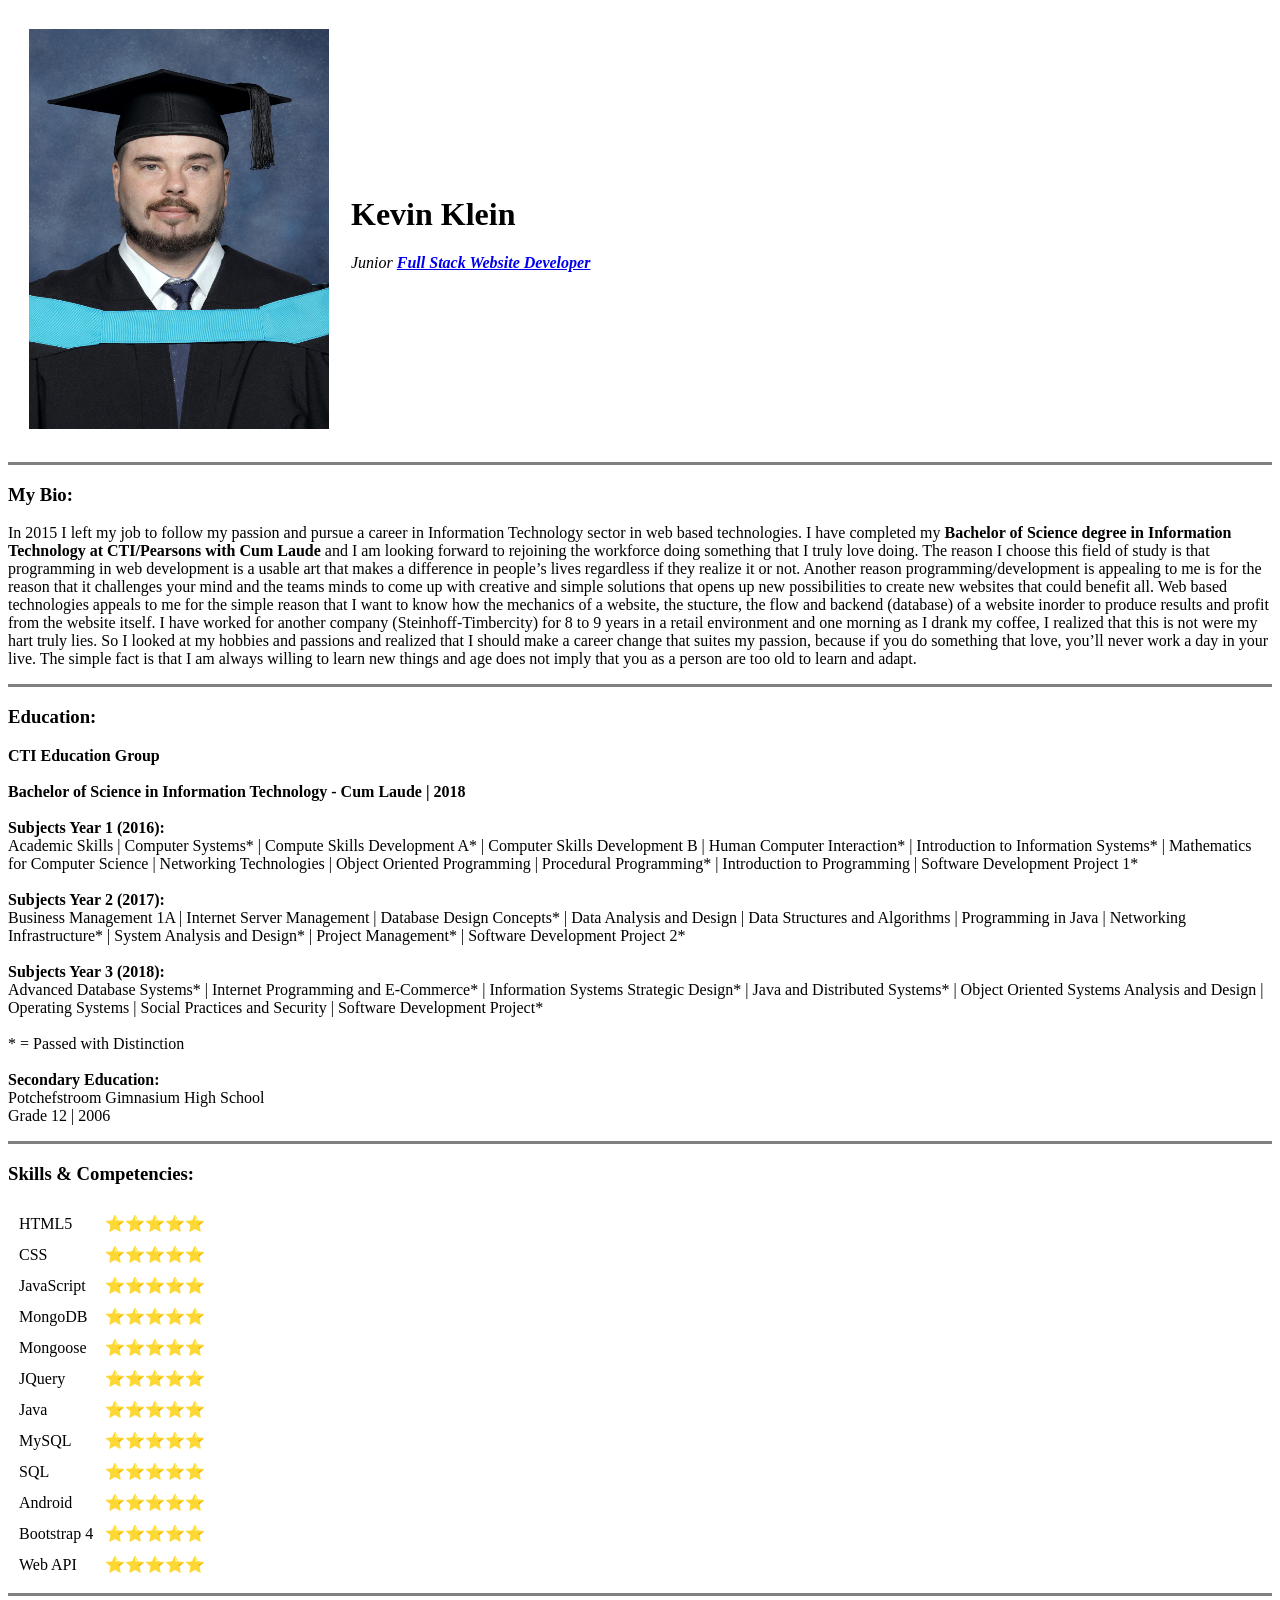
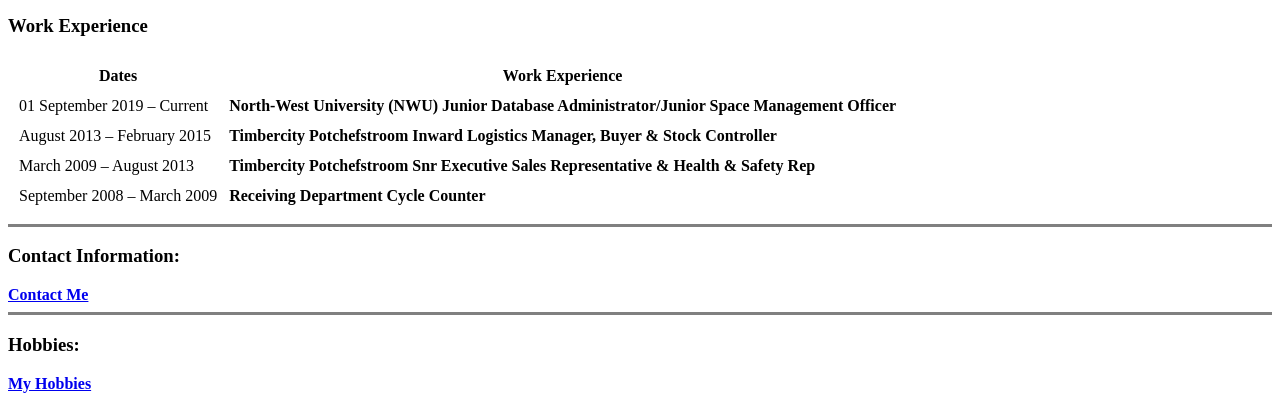
==== index.html @ d122f082 "Add files via upload" ====
<!DOCTYPE html> <!-- Renders the file as a HTML5 doc type -->
<html lang="en" dir="ltr">
<!-- Everything between the open and closing tags are HTML based -->

<head>
  <!-- Holds info about the webpage & tells the browser how to handle the page -->
  <meta charset="utf-8">
  <!--(Standard encoding/Universal)Extra meta data, all of the text are encoded in the utf-8 charaters list/system -->
  <title>Kevin's Personal Site</title>
</head>

<body>
  <table cellspacing="20">
    <tr>
      <td><img src="Image/Kevin.jpg" width="300" height="400" alt="Kevin Klein's Profile Picture"> <!-- this is to upload a image and resize the image -->
      </td>
      <td>
        <h1>Kevin Klein</h1> <!-- heading for on page display -->
        <p><em>Junior <Strong><a href="https://www.linkedin.com/in/kevin-klein-a46459107/">Full Stack Website Developer</a></Strong></em></p>
      </td>
    </tr>
  </table>

  <!-- <></p> is a paragraph tag to insert text and
       to make text italizied is a tag <em></em> within the paragph tag, <Strong></Strong> is used to make text bold and important -->
  <hr size="3" noshade> <!-- horizontal line with attributes -->
  <h3><strong>My Bio:</strong></h3>
  <p> In 2015 I left my job to follow my passion and pursue a career in Information Technology sector in web based technologies. I have completed my <Strong>Bachelor of Science degree in Information Technology at CTI/Pearsons with Cum Laude</strong>
    and I am looking forward to rejoining the workforce doing something that I truly love doing. The reason I choose this field of study is that programming in web development is a usable art that makes a difference in people’s lives regardless if
    they realize it or not. Another reason programming/development is appealing to me is for the reason that it challenges your mind and the teams minds to come up with creative and simple solutions that opens up new possibilities to create new
    websites that could benefit all. Web based technologies appeals to me for the simple reason that I want to know how the mechanics of a website, the stucture, the flow and backend (database) of a website inorder to produce results and profit from
    the website itself. I have worked for another company (Steinhoff-Timbercity) for 8 to 9 years in a retail environment and one morning as I drank my coffee, I realized that this is not were my hart truly lies. So I looked at my hobbies and
    passions and realized that I should make a career change that suites my passion, because if you do something that love, you’ll never work a day in your live. The simple fact is that I am always willing to learn new things and age does not imply
    that you as a person are too old to learn and adapt.</p>
  <hr size="3" noshade> <!-- horizontal line with attributes -->
  <h3>Education:</h3>
  <p> <Strong>CTI Education Group</strong><br>
    <br><Strong>Bachelor of Science in Information Technology - Cum Laude | 2018</Strong><br>

    <br><strong>Subjects Year 1 (2016):</strong>
    <br>Academic Skills | Computer Systems* | Compute Skills Development A* | Computer Skills Development B | Human Computer Interaction* | Introduction to Information Systems* | Mathematics for Computer Science | Networking Technologies | Object
    Oriented Programming | Procedural Programming* | Introduction to Programming | Software Development Project 1*
    <br>
    <br><strong>Subjects Year 2 (2017):</strong>
    <br>Business Management 1A | Internet Server Management | Database Design Concepts* | Data Analysis and Design | Data Structures and Algorithms | Programming in Java | Networking Infrastructure* | System Analysis and Design* | Project Management*
    | Software Development Project 2*
    <br>
    <br><strong>Subjects Year 3 (2018):</strong>
    <br>Advanced Database Systems* | Internet Programming and E-Commerce* | Information Systems Strategic Design* | Java and Distributed Systems* | Object Oriented Systems Analysis and Design | Operating Systems | Social Practices and Security |
    Software Development Project*
    <br>
    <br>* = Passed with Distinction<br><br>
    <strong>Secondary Education:</strong>
    <br>
    Potchefstroom Gimnasium High School<br>
    Grade 12 | 2006<br>
  </p>
  <hr size="3" noshade>
  <h3><strong>Skills & Competencies:</strong></h3>
<table cellspacing="10">
  <tr>
    <td>HTML5</td>
    <td>⭐⭐⭐⭐⭐</td>
  </tr>
  <tr>
    <td>CSS</td>
    <td>⭐⭐⭐⭐⭐</td>
  </tr>
  <tr>
    <td>JavaScript</td>
    <td>⭐⭐⭐⭐⭐</td>
  </tr>
  <tr>
    <td>MongoDB</td>
    <td>⭐⭐⭐⭐⭐</td>
  </tr>
  <tr>
    <td>Mongoose</td>
    <td>⭐⭐⭐⭐⭐</td>
  </tr>
  <tr>
    <td>JQuery</td>
    <td>⭐⭐⭐⭐⭐</td>
  </tr>
  <tr>
    <td>Java</td>
    <td>⭐⭐⭐⭐⭐</td>
  </tr>
  <tr>
    <td>MySQL</td>
    <td>⭐⭐⭐⭐⭐</td>
  </tr>
  <tr>
    <td>SQL</td>
    <td>⭐⭐⭐⭐⭐</td>
    <tr>
      <td>Android</td>
      <td>⭐⭐⭐⭐⭐</td>
    </tr>
    <tr>
      <td>Bootstrap 4</td>
      <td>⭐⭐⭐⭐⭐</td>
    </tr>
    <tr>
      <td>Web API</td>
      <td>⭐⭐⭐⭐⭐</td>
    </tr>
  </tr>
</table>
  <!--<ul>
    Unordered list
    <li>Solid knowledge of object-oriented concepts and expertise in Java, MySQL, HTML5, CSS, Javascript & Android</li>
    <li>Design innovation.</li>
    <li>Full stack web developer.</li>
    <li>In-depth information of software development life-cycle as well as Waterfall/Agile models used for developing quality applications within limited time.</li>
    <li>Possess excellent analytical thinking, decision-making, and problem-solving skill.</li>
    <li>Team player having exceptional organizational and strong written/verbal communication skills.</li>
    <li>Ability to identify and solve complex problems.</li>
    <li>Capable of understanding client's business requirements and translating them into code as well as ability to assist with testing procedures by writing appropriate scripts.</li>
    <li>Expertise in performing troubleshooting and debugging of assigned program modules to detect, identify, and remove errors/faults for proper execution.</li>
    <li>Ability to write code for additional functional specifications in existing product as requested by clients.</li>
    <li>Ability to continually bring fresh ideas to the table.</li>
    <li>Versatile, flexible and enjoys a fast passed environment.</li>
    <li>Naturally curious and a lifelong learner.</li>
    <li>Strong analytical skills.</li>
  </ul> -->
  <hr size="3" noshade>
  <h3><strong>Work Experience</strong></h3>
  <table cellspacing="10">
    <!-- This is to create a table, <tr></tr> is a table row and <td></td> is the table cell/>colom -->
    <thead>
      <!-- Table Header-->
      <tr>
        <!-- Table Row-->
        <th><strong>Dates</strong></strong></th> <!-- Table Cell-->
        <th><strong>Work Experience</strong></th>
      </tr>
    </thead>
    <tbody>
      <!-- Table Body-->
      <tr>
        <td>01 September 2019 – Current</td>
        <td><strong>North-West University (NWU) Junior Database Administrator/Junior Space Management Officer</strong></td>
      <tr>
        <td>August 2013 – February 2015</td>
        <td> <strong>Timbercity Potchefstroom Inward Logistics Manager, Buyer & Stock Controller</strong></td>
      </tr>
      <tr>
        <td>March 2009 – August 2013</td>
        <td><strong>Timbercity Potchefstroom Snr Executive Sales Representative & Health & Safety Rep</strong></td>
      </tr>
      <tr>
        <td>September 2008 – March 2009</td>
        <td><strong>Receiving Department Cycle Counter</strong></td>
      </tr>
    </tbody>
    <tfoot>
      <!-- Table footer-->

    </tfoot>

  </table>
  <!--<p>
    Ensure that organizational data is secure.
    Back-up and restore data to prevent data loss.
    Identify user needs to create and administer databases.
    Ensure that the database operates efficiently and without error.
    Make and test modifications to the database structure when needed.
    Maintain the database and update permissions.
    Merge old databases into new ones.
    Drafting reports and making written recommendations.
    Helping businesses to relocate to new offices and to make decisions about leasing.
    Ensuring that facilities meet government regulations and environmental, health and security standards.
    Allocating and managing space between buildings.
    Ensuring that basic facilities, such as water and heating, are well-maintained.
  </p> -->

  </ul>
  <hr size="3" noshade>
  <h3><strong>Contact Information:<strong></h>
  </h3> <!-- Anchor tag with href to link to my internal contact page for contact info-->
  <a href="Contact_Info.html">Contact Me</a>
  <hr size="3" noshade>
  <h3><strong>Hobbies:</strong></h3> <!-- Anchor tag with href to link to my internal hobbie page for hobbie info-->
  <!-- <ol> Ordered list
    <li><a href="https://www.w3schools.com/">Coding</a></li>  'Anchor Tag and href for the link to a page of intrest, put text for link between link copy end end anchor point and'
    <li><a href="https://www.udemy.com/courses/search/?q=full%20stack%20web%20development&src=sac&kw=web">Research</a></li>
    <li><a href="https://www.formula1.com/">Motorsport</a></li>
    <li><a href="https://www.pearsoninstitute.africa/program/bachelor-of-science-in-information-technology/?populate_program=bachelor-of-science-in-information-technology-software-engineering">Learning</a></li>
  </ol> -->
  <a href="hobbies.html">My Hobbies</a>
</body>

</html>
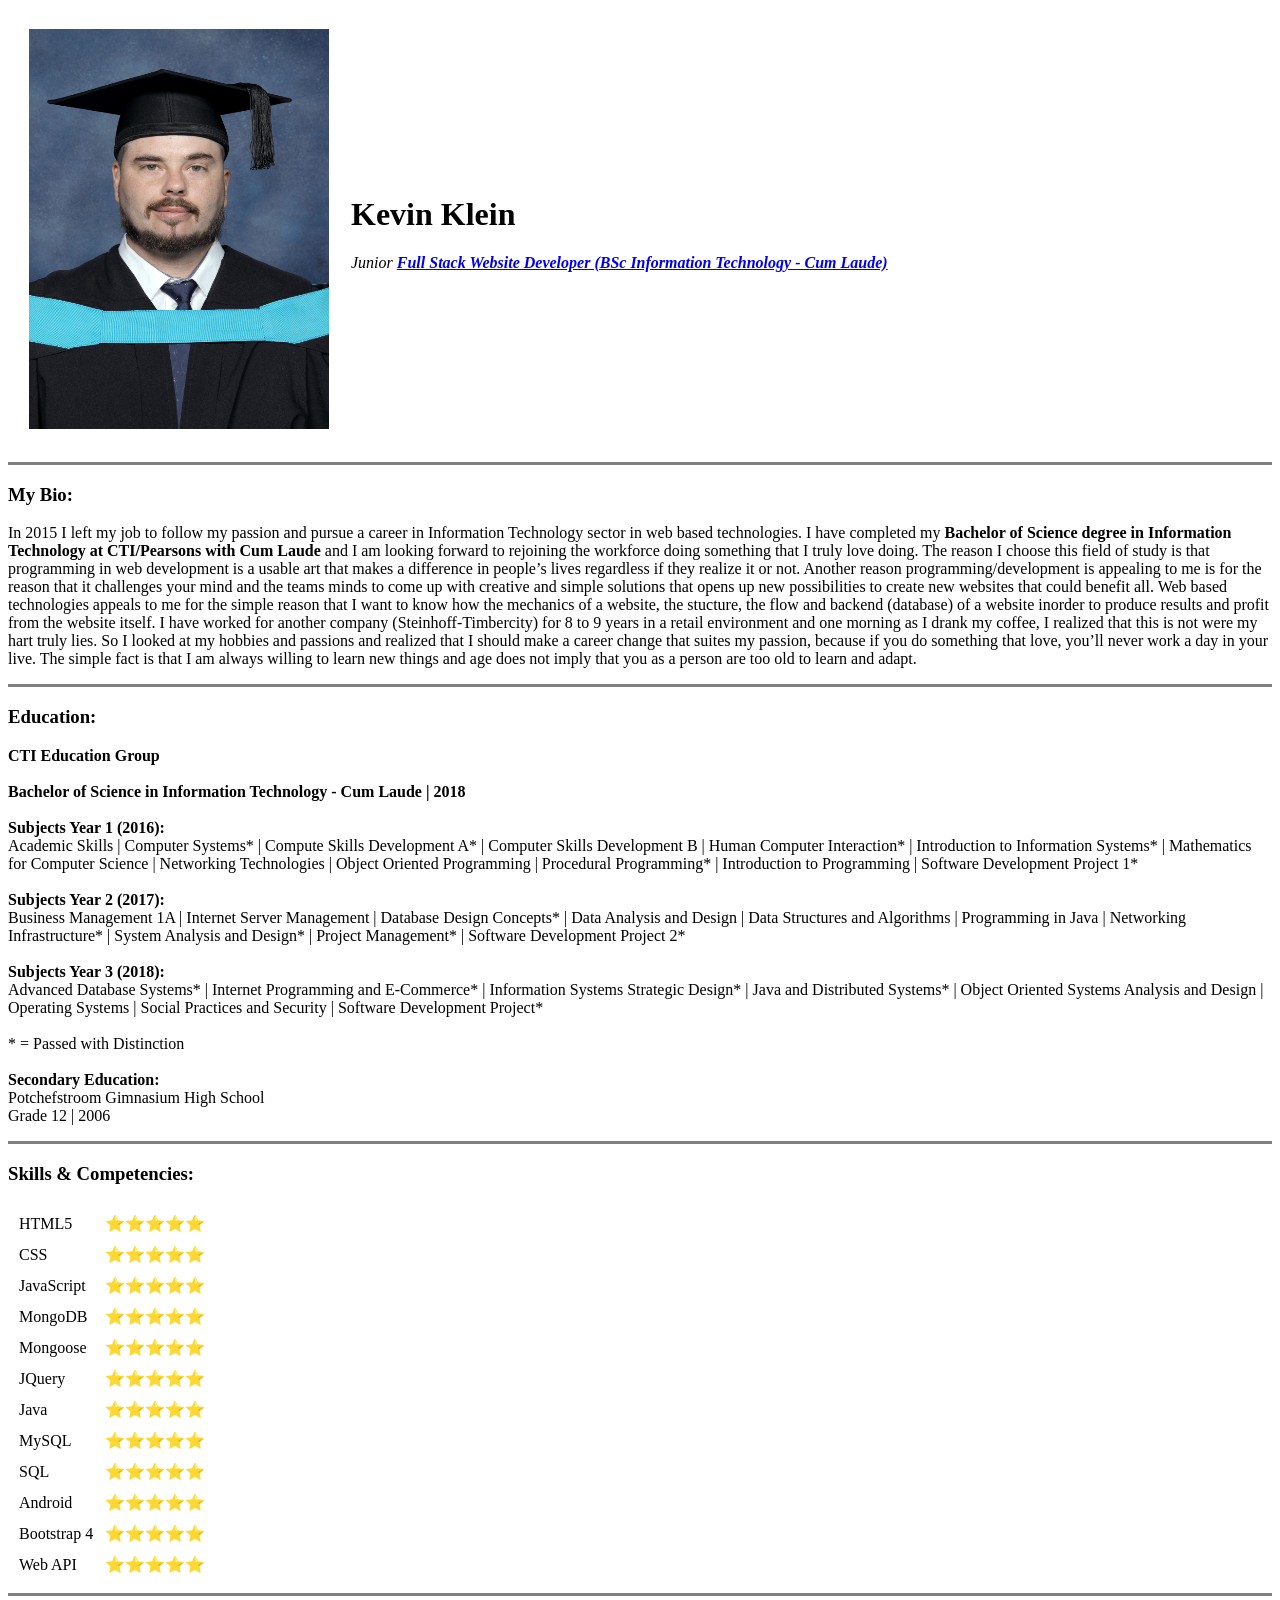
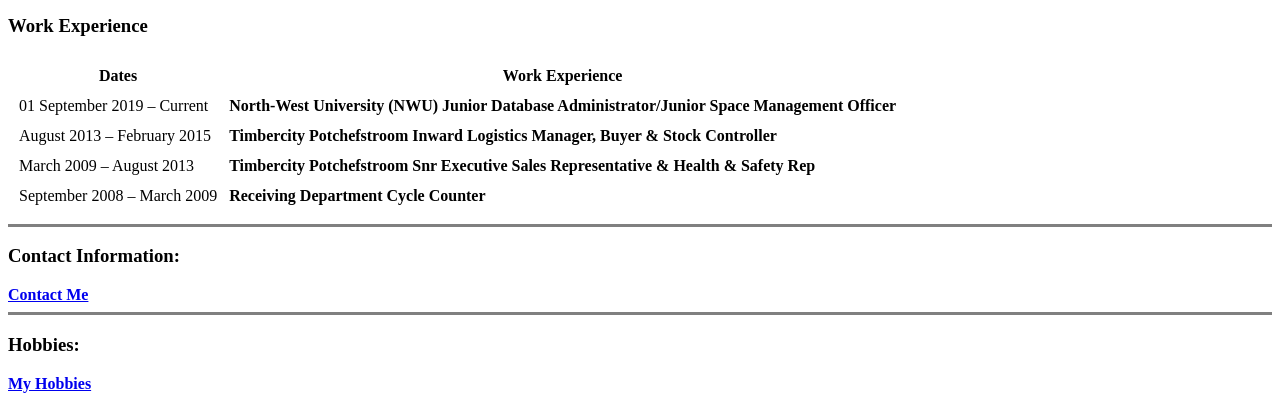
==== commit 6c336458: "Update index.html" ====
--- a/index.html
+++ b/index.html
@@ -16,7 +16,7 @@
       </td>
       <td>
         <h1>Kevin Klein</h1> <!-- heading for on page display -->
-        <p><em>Junior <Strong><a href="https://www.linkedin.com/in/kevin-klein-a46459107/">Full Stack Website Developer</a></Strong></em></p>
+        <p><em>Junior <Strong><a href="https://www.linkedin.com/in/kevin-klein-a46459107/">Full Stack Website Developer (BSc Information Technology - Cum Laude)</a></Strong></em></p>
       </td>
     </tr>
   </table>
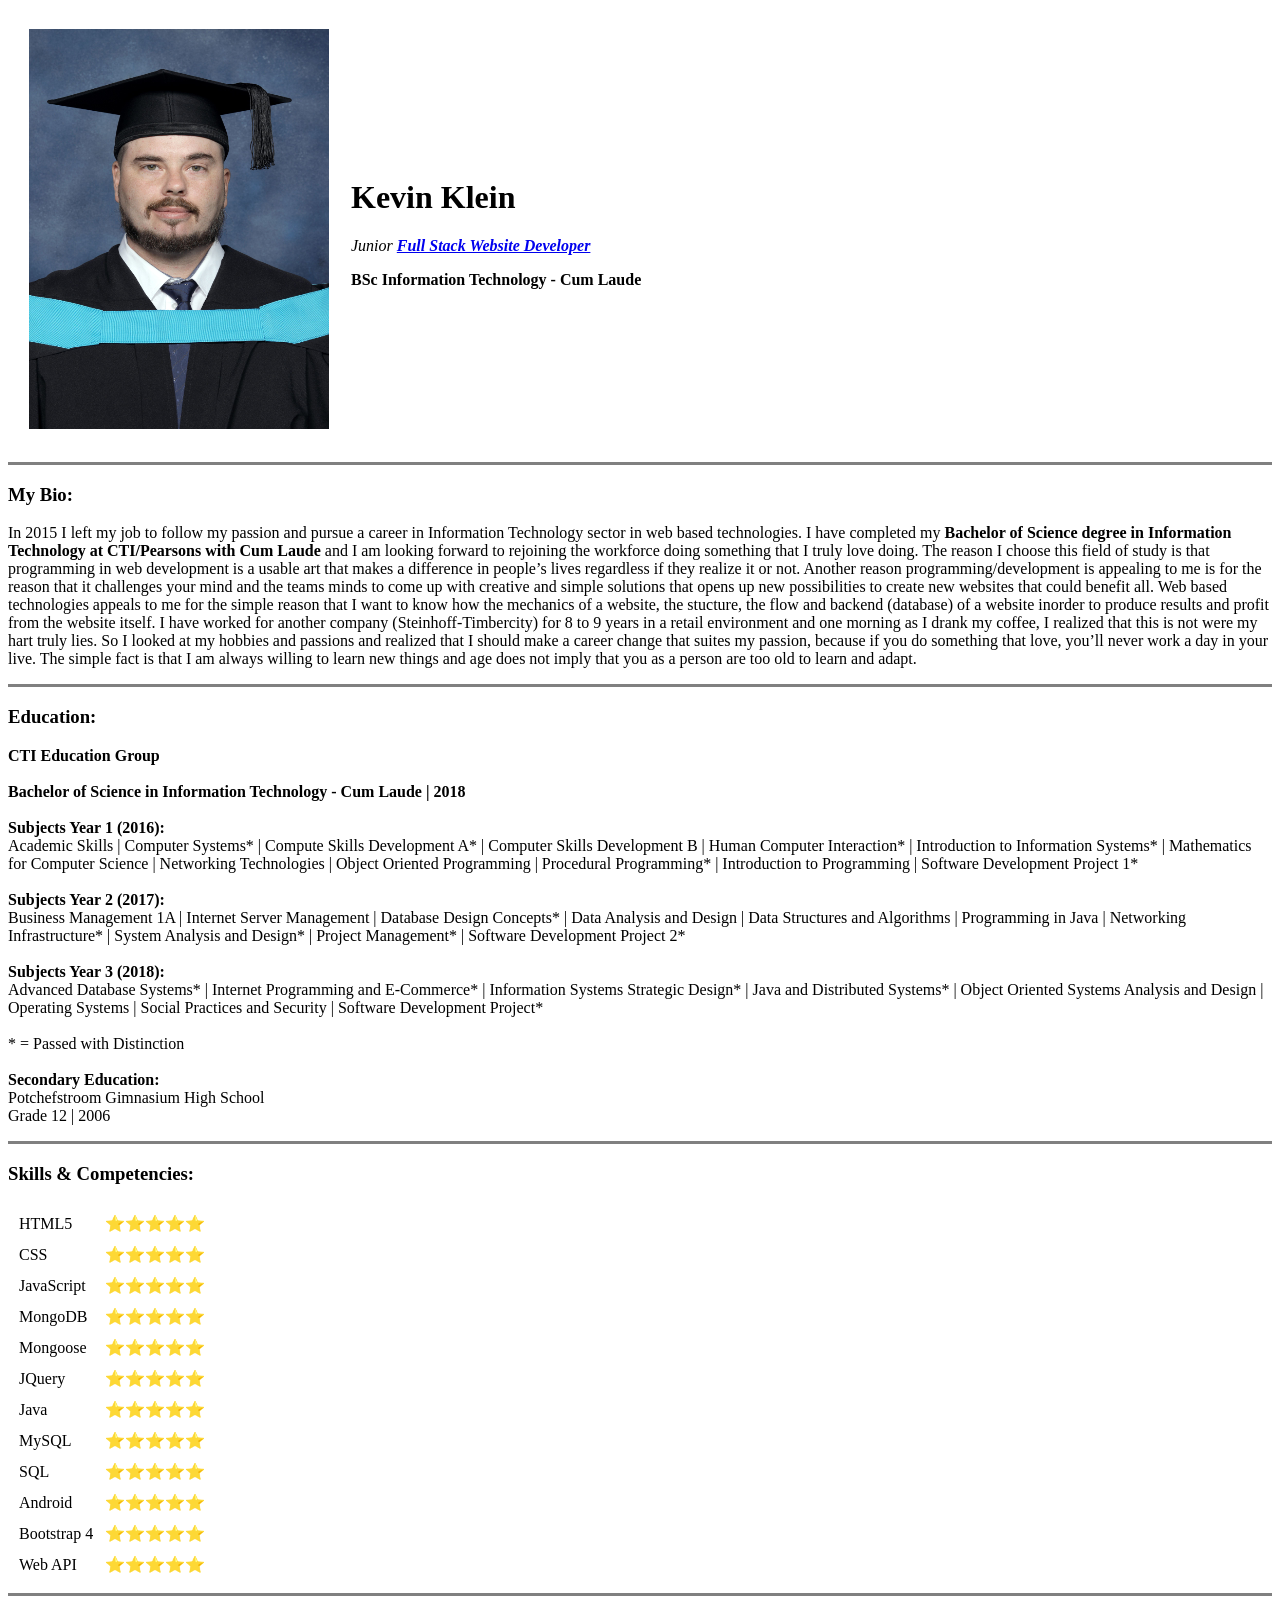
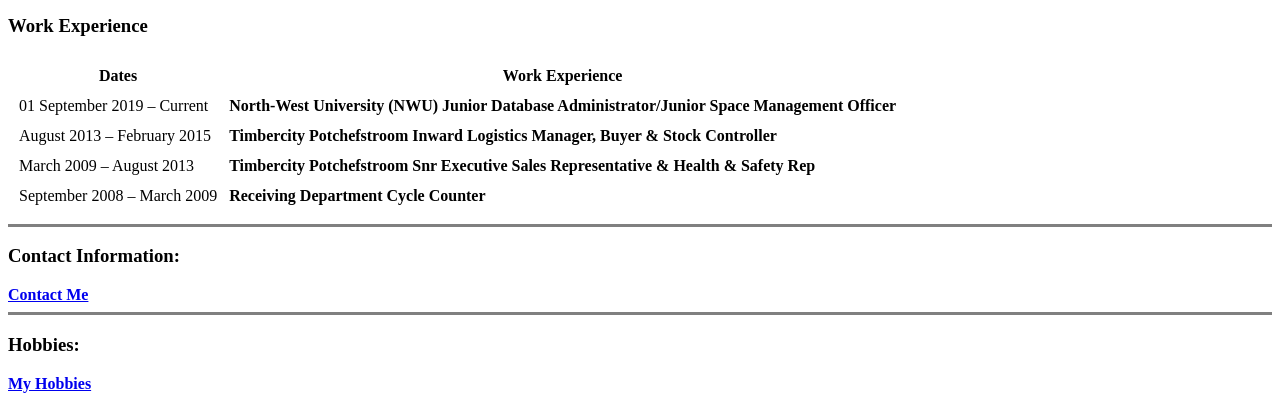
==== commit 5fd29362: "Update index.html" ====
--- a/index.html
+++ b/index.html
@@ -16,7 +16,8 @@
       </td>
       <td>
         <h1>Kevin Klein</h1> <!-- heading for on page display -->
-        <p><em>Junior <Strong><a href="https://www.linkedin.com/in/kevin-klein-a46459107/">Full Stack Website Developer (BSc Information Technology - Cum Laude)</a></Strong></em></p>
+        <p><em>Junior <Strong><a href="https://www.linkedin.com/in/kevin-klein-a46459107/">Full Stack Website Developer</a></Strong></em></p>
+        <p><Strong>BSc Information Technology - Cum Laude</Strong></p>
       </td>
     </tr>
   </table>
